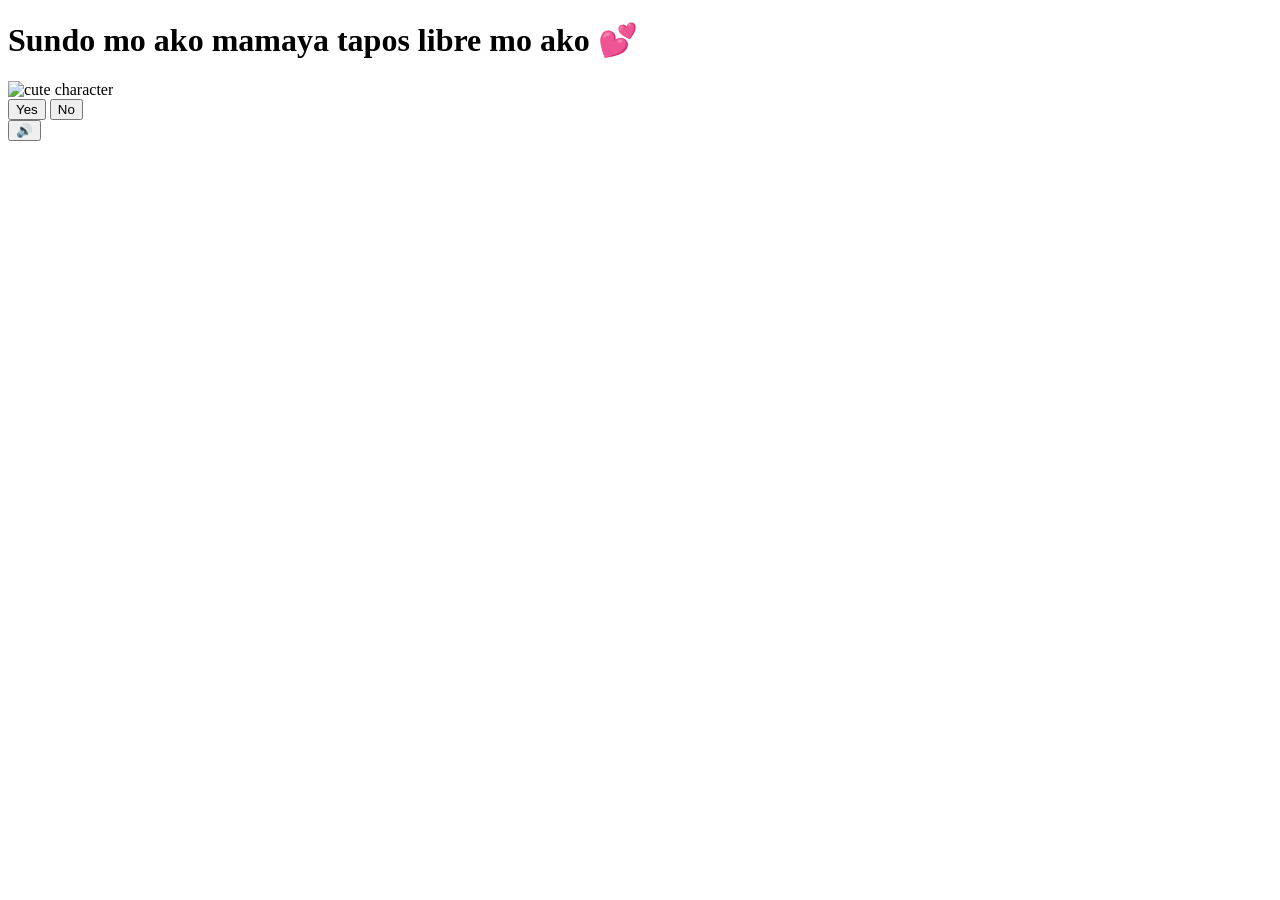
==== index.html @ e60e1593 "Rogie index.html" ====
<!DOCTYPE html>
<html lang="en">
<head>
    <meta charset="UTF-8">
    <meta name="viewport" content="width=device-width, initial-scale=1.0">
    <title>Sundo mo ako mamaya tapos libre mo ako? 💕</title>
    <link rel="preconnect" href="https://fonts.googleapis.com">
    <link href="https://fonts.googleapis.com/css2?family=Nunito:wght@400;700;800;900&display=swap" rel="stylesheet">
    <link rel="stylesheet" href="style.css">
</head>
<body>
    <div class="hearts-bg"></div>

    <div class="container">
        <h1>Sundo mo ako mamaya tapos libre mo ako 💕</h1>

        <div class="gif-container">
            <img id="cat-gif" src="https://giphy.com/explore/cute-stickers" alt="cute character">
        </div>

        <div class="buttons">
            <button id="yes-btn" onclick="handleYesClick()">Yes</button>
            <button id="no-btn" onclick="handleNoClick()">No</button>
        </div>
        <div id="tease-toast"></div>
    </div>

    <audio id="bg-music" loop autoplay muted>
        <source src="music/beabadoobee - Glue Song (Lyrics).mp3" type="audio/mpeg">
    </audio>

    <button id="music-toggle" onclick="toggleMusic()" title="Toggle music">🔊</button>

    <script src="script.js"></script>
</body>
</html>
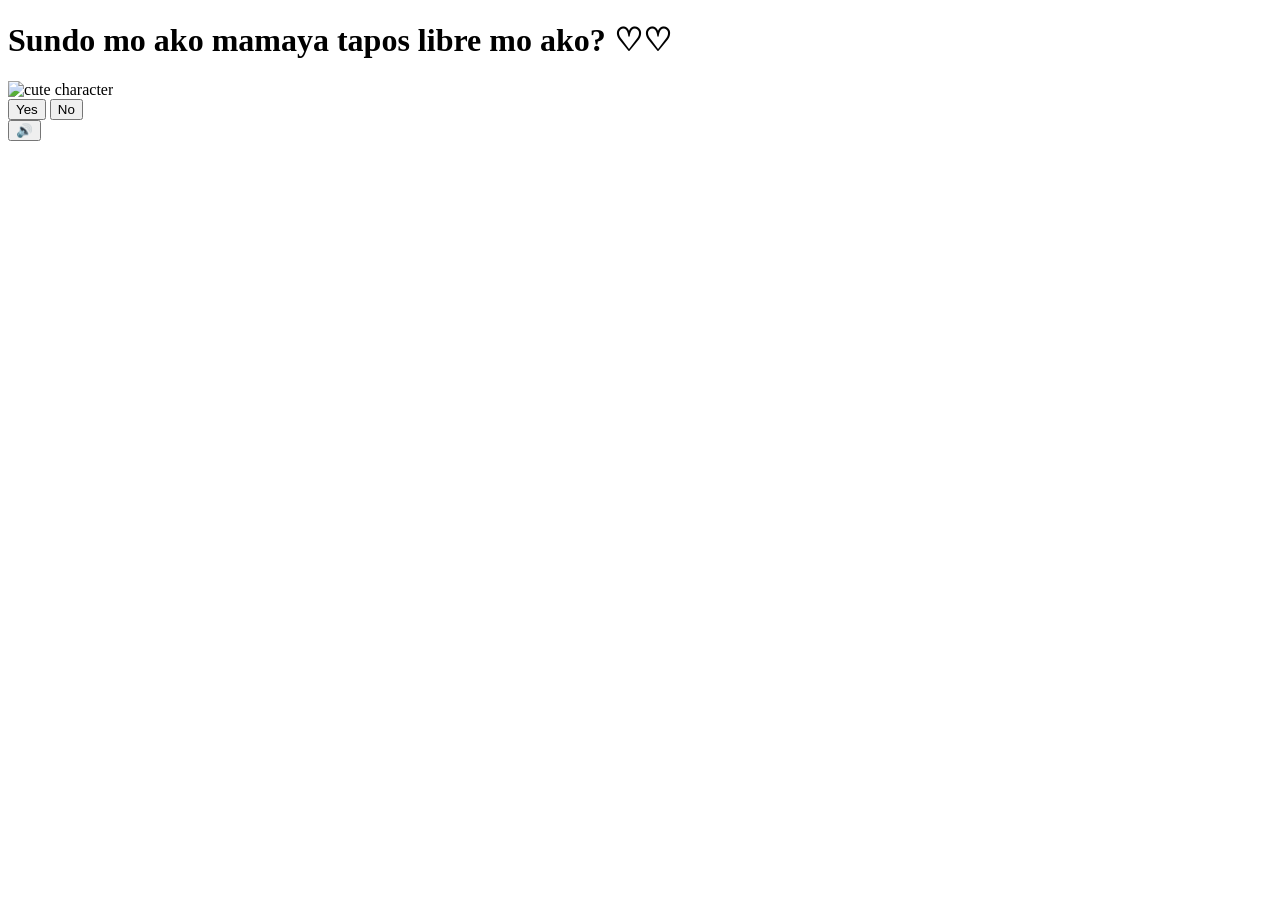
==== commit 137e04a9: "Update index.html" ====
--- a/index.html
+++ b/index.html
@@ -3,7 +3,7 @@
 <head>
     <meta charset="UTF-8">
     <meta name="viewport" content="width=device-width, initial-scale=1.0">
-    <title>Sundo mo ako mamaya tapos libre mo ako? 💕</title>
+    <title> ♡ Luvluv ♡</title>
     <link rel="preconnect" href="https://fonts.googleapis.com">
     <link href="https://fonts.googleapis.com/css2?family=Nunito:wght@400;700;800;900&display=swap" rel="stylesheet">
     <link rel="stylesheet" href="style.css">
@@ -12,10 +12,10 @@
     <div class="hearts-bg"></div>
 
     <div class="container">
-        <h1>Sundo mo ako mamaya tapos libre mo ako 💕</h1>
+        <h1>Sundo mo ako mamaya tapos libre mo ako? ♡♡</h1>
 
         <div class="gif-container">
-            <img id="cat-gif" src="https://giphy.com/explore/cute-stickers" alt="cute character">
+            <img id="cat-gif" src="https://i.pinimg.com/originals/6b/0c/c1/6b0cc1c6326d1099495b6795817d6517.gif" alt="cute character">
         </div>
 
         <div class="buttons">
@@ -26,7 +26,7 @@
     </div>
 
     <audio id="bg-music" loop autoplay muted>
-        <source src="music/beabadoobee - Glue Song (Lyrics).mp3" type="audio/mpeg">
+        <source src="music/Just the two of us.mp3" type="audio/mpeg">
     </audio>
 
     <button id="music-toggle" onclick="toggleMusic()" title="Toggle music">🔊</button>
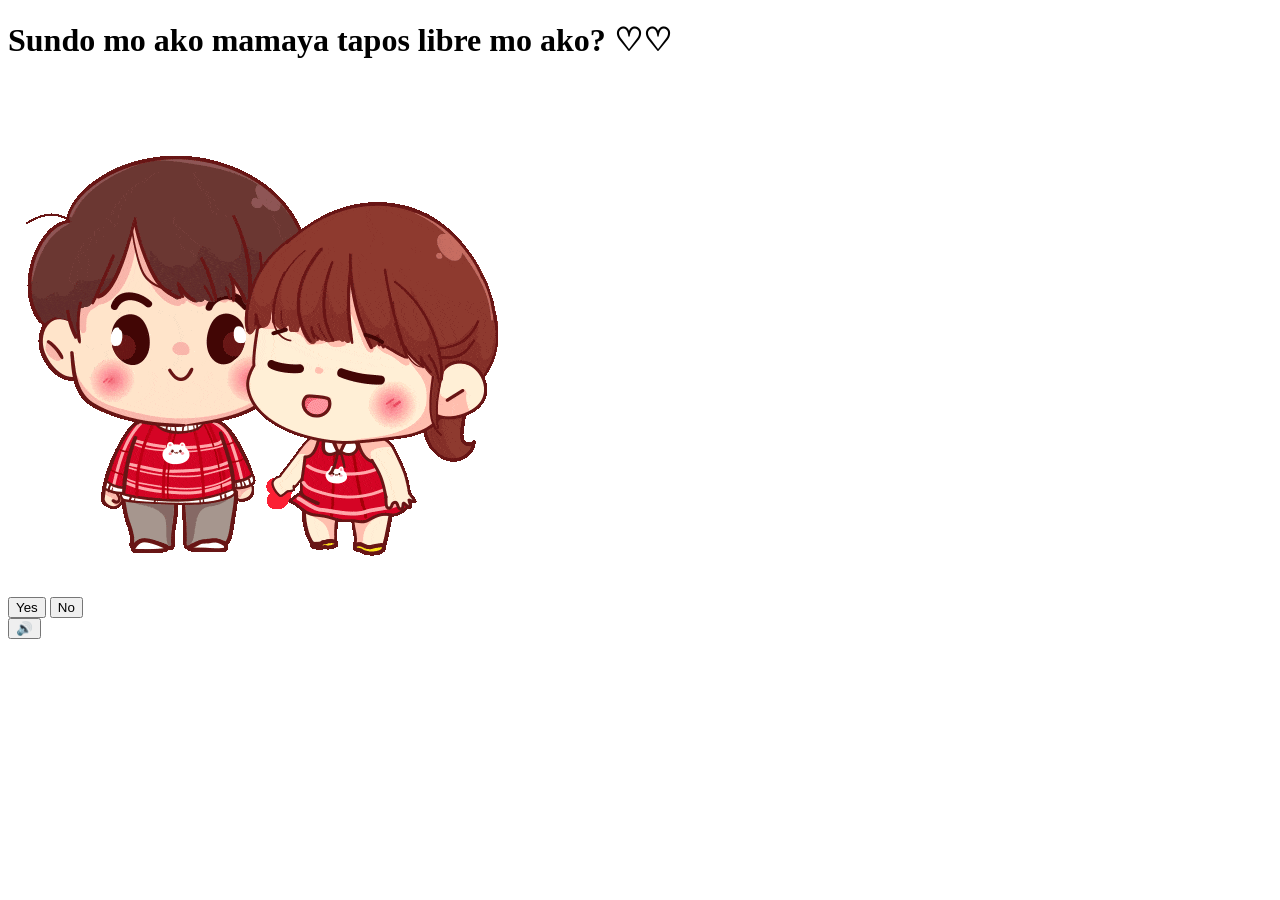
==== commit be4c6fe5: "Update index.html" ====
--- a/index.html
+++ b/index.html
@@ -15,7 +15,7 @@
         <h1>Sundo mo ako mamaya tapos libre mo ako? ♡♡</h1>
 
         <div class="gif-container">
-            <img id="cat-gif" src="https://i.pinimg.com/originals/6b/0c/c1/6b0cc1c6326d1099495b6795817d6517.gif" alt="cute character">
+            <img id="cat-gif" src="music/6b0cc1c6326d1099495b6795817d6517 (1).gif" alt="cute character">
         </div>
 
         <div class="buttons">
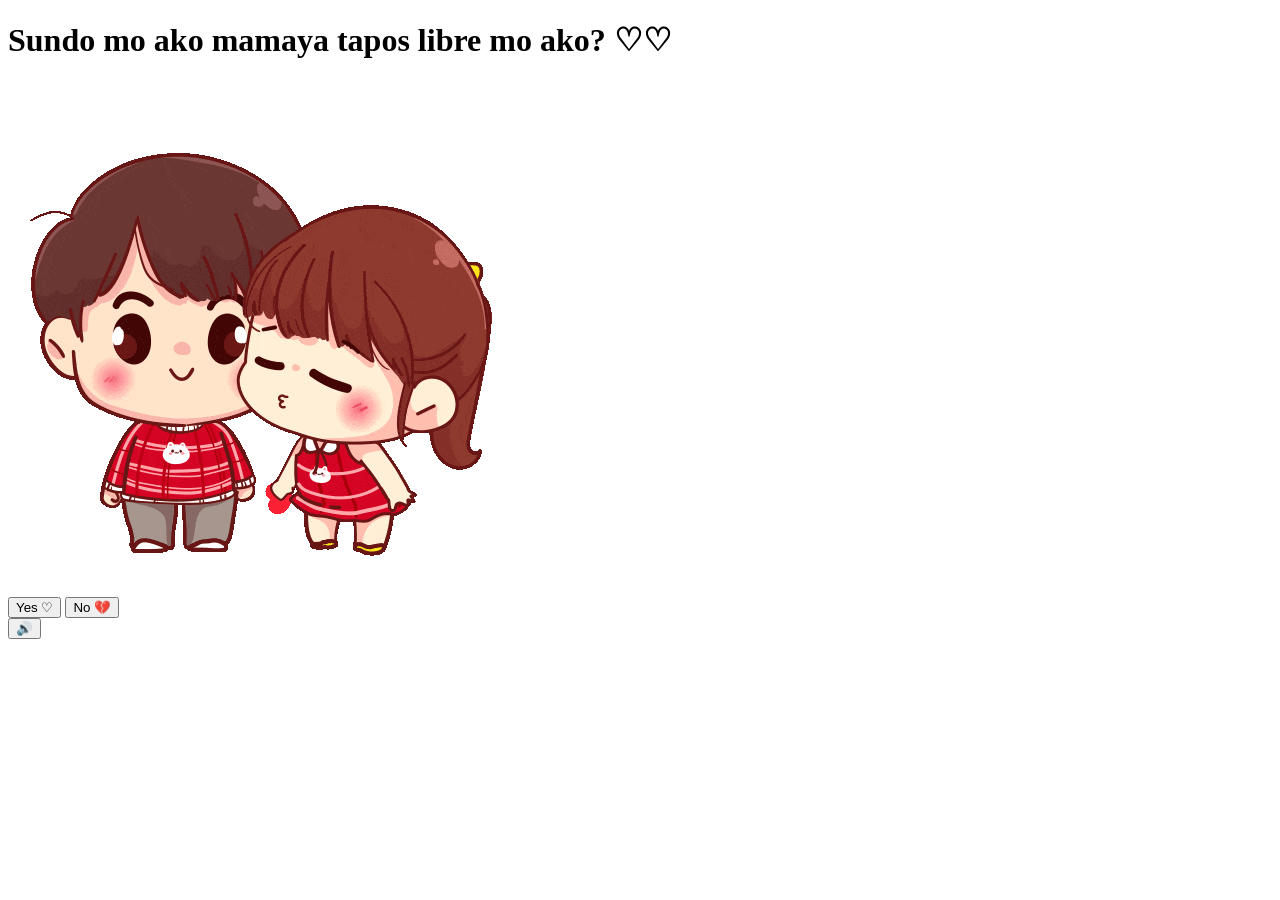
==== commit f2088bda: "Update index.html" ====
--- a/index.html
+++ b/index.html
@@ -19,8 +19,8 @@
         </div>
 
         <div class="buttons">
-            <button id="yes-btn" onclick="handleYesClick()">Yes</button>
-            <button id="no-btn" onclick="handleNoClick()">No</button>
+            <button id="yes-btn" onclick="handleYesClick()">Yes ♡</button>
+            <button id="no-btn" onclick="handleNoClick()">No 💔</button>
         </div>
         <div id="tease-toast"></div>
     </div>
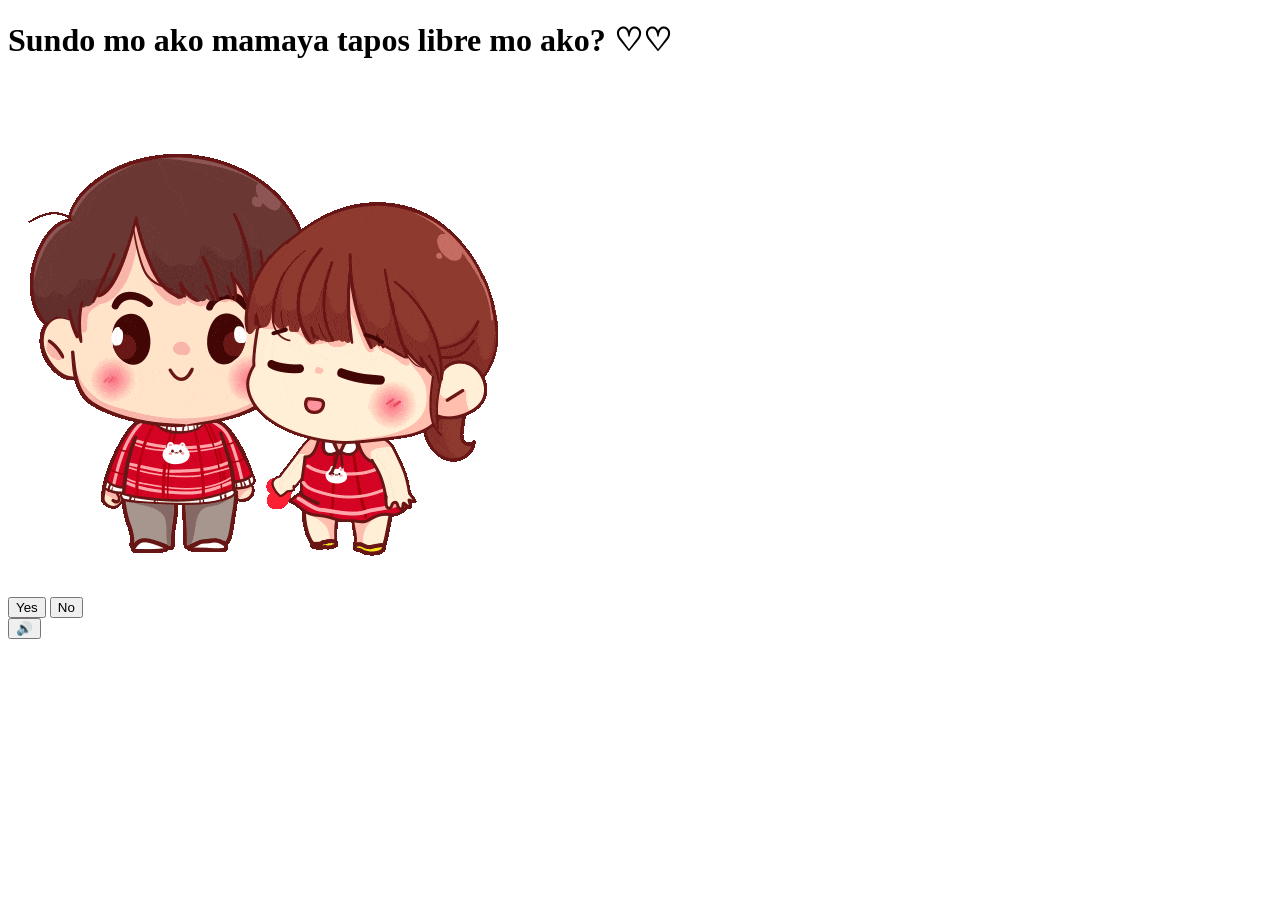
==== commit b6e6dfba: "Update index.html" ====
--- a/index.html
+++ b/index.html
@@ -19,8 +19,8 @@
         </div>
 
         <div class="buttons">
-            <button id="yes-btn" onclick="handleYesClick()">Yes ♡</button>
-            <button id="no-btn" onclick="handleNoClick()">No 💔</button>
+            <button id="yes-btn" onclick="handleYesClick()">Yes</button>
+            <button id="no-btn" onclick="handleNoClick()">No</button>
         </div>
         <div id="tease-toast"></div>
     </div>
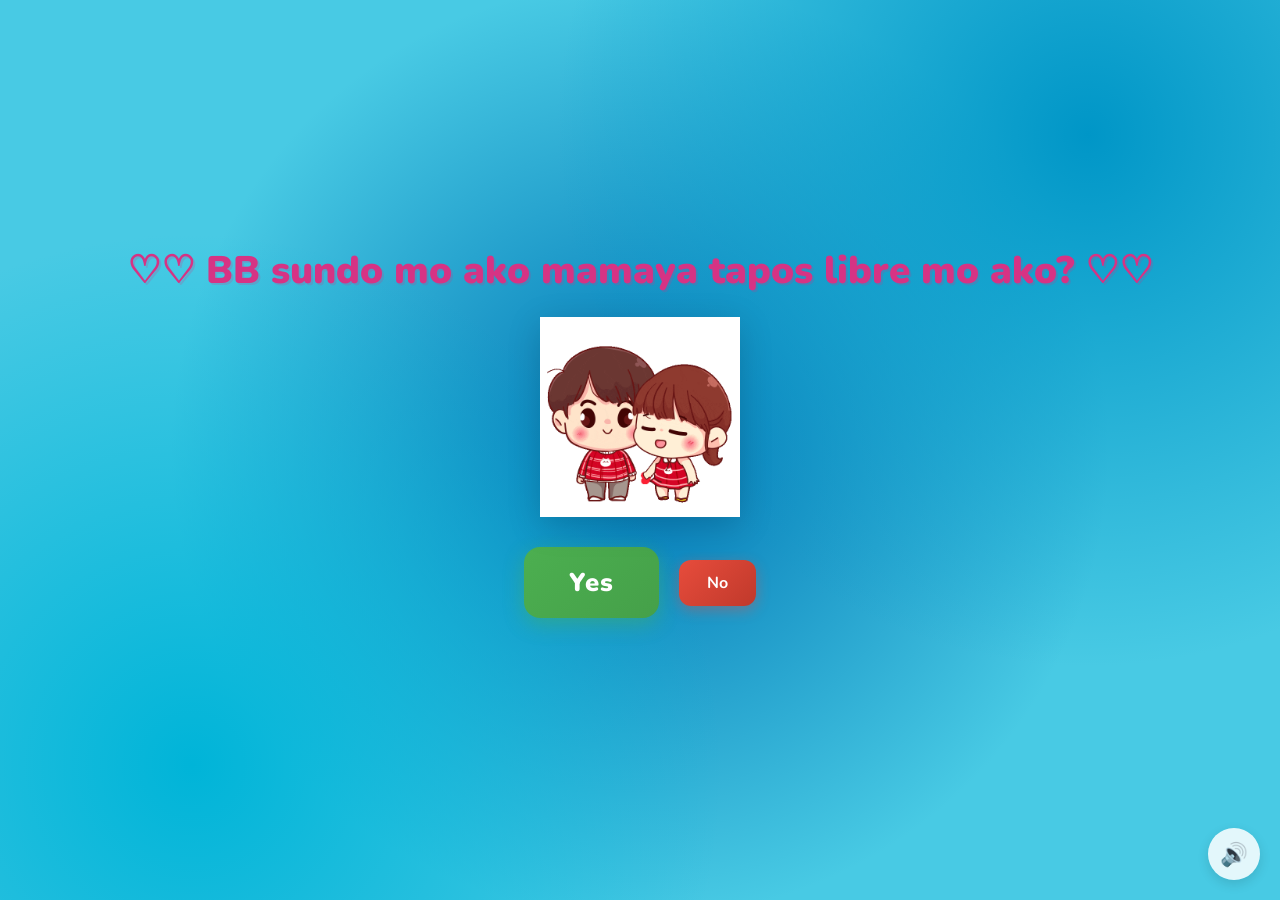
==== commit 974fa41c: "Update index.html" ====
--- a/index.html
+++ b/index.html
@@ -12,7 +12,7 @@
     <div class="hearts-bg"></div>
 
     <div class="container">
-        <h1>Sundo mo ako mamaya tapos libre mo ako? ♡♡</h1>
+        <h1>♡♡ BB sundo mo ako mamaya tapos libre mo ako? ♡♡</h1>
 
         <div class="gif-container">
             <img id="cat-gif" src="music/6b0cc1c6326d1099495b6795817d6517 (1).gif" alt="cute character">
--- a/style.css
+++ b/style.css
@@ -0,0 +1,206 @@
+* {
+    margin: 0;
+    padding: 0;
+    box-sizing: border-box;
+}
+
+body {
+    background-color: #48CAE4;
+    font-family: 'Nunito', sans-serif;
+    min-height: 100vh;
+    display: flex;
+    justify-content: center;
+    align-items: center;
+    overflow: hidden;
+    background-image:
+        radial-gradient(circle at 15% 85%, #00B4D8 0%, transparent 40%),
+        radial-gradient(circle at 85% 15%, #0096C7 0%, transparent 40%),
+        radial-gradient(circle at 50% 50%, #0077B6 0%, transparent 60%);
+}
+
+/* Floating hearts background */
+.hearts-bg {
+    position: fixed;
+    top: 0; left: 0; right: 0; bottom: 0;
+    pointer-events: none;
+    z-index: 0;
+    overflow: hidden;
+}
+
+.hearts-bg::before,
+.hearts-bg::after {
+    content: '.𖥔 ݁ ˖𓍢ִ໋🌷͙֒-`♡´-⋆⭒˚｡⋆⋆˚✿˖°.𖥔 ݁ ˖';
+    position: absolute;
+    font-size: 1.5rem;
+    opacity: 0.15;
+    animation: floatHearts 12s linear infinite;
+    white-space: nowrap;
+    top: 100%;
+    left: 10%;
+}
+
+.hearts-bg::after {
+    animation-delay: 6s;
+    left: 60%;
+    content: '.𖥔 ݁ ˖𓍢ִ໋🌷͙֒-`♡´-⋆⭒˚｡⋆⋆˚✿˖°.𖥔 ݁ ˖';
+}
+
+@keyframes floatHearts {
+    from { transform: translateY(0); opacity: 0.15; }
+    to { transform: translateY(-110vh); opacity: 0; }
+}
+
+.container {
+    position: relative;
+    z-index: 1;
+    text-align: center;
+    padding: 40px 20px;
+}
+
+h1 {
+    font-size: 2.4rem;
+    color: #d63384;
+    font-weight: 900;
+    margin-bottom: 20px;
+    text-shadow: 2px 2px 0px rgba(214, 51, 132, 0.2);
+    animation: wiggle 2s ease-in-out infinite;
+}
+
+@keyframes wiggle {
+    0%, 100% { transform: rotate(-1deg); }
+    50% { transform: rotate(1deg); }
+}
+
+.gif-container {
+    margin: 20px auto;
+    display: flex;
+    justify-content: center;
+}
+
+#cat-gif {
+    width: 200px;
+    height: 200px;
+    object-fit: contain;
+    filter: drop-shadow(0 8px 16px rgba(0,0,0,0.15));
+    transition: opacity 0.3s ease;
+}
+
+.buttons {
+    display: flex;
+    gap: 20px;
+    justify-content: center;
+    align-items: center;
+    margin-top: 30px;
+    flex-wrap: wrap;
+}
+
+#yes-btn {
+    background: linear-gradient(135deg, #4CAF50, #45a049);
+    color: white;
+    border: none;
+    border-radius: 16px;
+    font-size: 1.6rem;
+    font-weight: 900;
+    font-family: 'Nunito', sans-serif;
+    padding: 18px 45px;
+    cursor: pointer;
+    transition: transform 0.15s, box-shadow 0.15s;
+    box-shadow: 0 6px 20px rgba(76, 175, 80, 0.45);
+    letter-spacing: 1px;
+}
+
+#yes-btn:hover {
+    transform: scale(1.06) translateY(-2px);
+    box-shadow: 0 10px 28px rgba(76, 175, 80, 0.55);
+}
+
+#yes-btn:active {
+    transform: scale(0.98);
+}
+
+#no-btn {
+    background: linear-gradient(135deg, #e74c3c, #c0392b);
+    color: white;
+    border: none;
+    border-radius: 12px;
+    font-size: 1rem;
+    font-weight: 700;
+    font-family: 'Nunito', sans-serif;
+    padding: 12px 28px;
+    cursor: pointer;
+    transition: background 0.2s, left 0.25s ease, top 0.25s ease;
+    box-shadow: 0 4px 14px rgba(231, 76, 60, 0.4);
+}
+
+#no-btn:hover {
+    background: linear-gradient(135deg, #c0392b, #a93226);
+}
+
+
+#tease-toast {
+    margin-top: 14px;
+    font-size: 1rem;
+    color: #d63384;
+    font-weight: 700;
+    font-style: italic;
+    opacity: 0;
+    transform: translateY(6px);
+    transition: opacity 0.3s ease, transform 0.3s ease;
+    min-height: 1.5rem;
+}
+
+#tease-toast.show {
+    opacity: 1;
+    transform: translateY(0);
+}
+
+/* Music toggle button */
+#music-toggle {
+    position: fixed;
+    bottom: 20px;
+    right: 20px;
+    background: rgba(255, 255, 255, 0.85);
+    border: none;
+    border-radius: 50%;
+    width: 52px;
+    height: 52px;
+    font-size: 1.4rem;
+    cursor: pointer;
+    backdrop-filter: blur(10px);
+    box-shadow: 0 4px 12px rgba(0, 0, 0, 0.12);
+    transition: transform 0.2s;
+    z-index: 100;
+}
+
+#music-toggle:hover {
+    transform: scale(1.1);
+}
+
+/* Yes page specific */
+.yes-container h1.yes-title {
+    font-size: 2.8rem;
+    animation: bounceTitle 0.6s ease infinite alternate;
+}
+
+@keyframes bounceTitle {
+    from { transform: translateY(0) rotate(-1deg); }
+    to { transform: translateY(-12px) rotate(1deg); }
+}
+
+.yes-message {
+    font-size: 1.4rem;
+    color: #A60000;
+    font-weight: 700;
+    margin-top: 24px;
+    animation: fadeIn 1s ease 0.5s both;
+}
+
+@keyframes fadeIn {
+    from { opacity: 0; transform: translateY(10px); }
+    to { opacity: 1; transform: translateY(0); }
+}
+
+.yes-container #cat-gif {
+    width: 260px;
+    height: 260px;
+}
